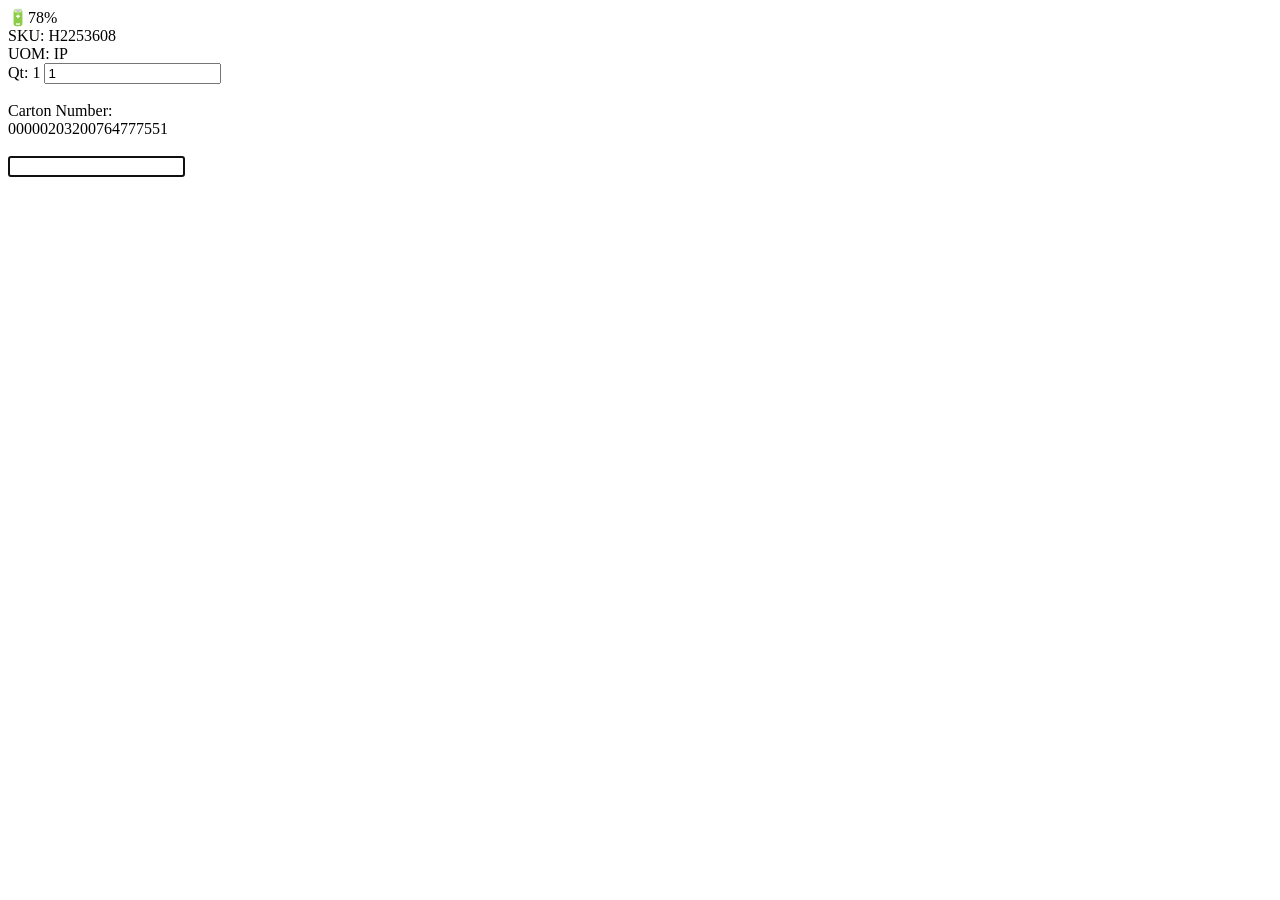
==== App_Simulador/templates/carton.html @ 01ea2962 "Add files via upload" ====
<!DOCTYPE html>
<html lang="pt-BR">
<head>
    <meta charset="UTF-8">
    <meta name="viewport" content="width=device-width, initial-scale=1.0">
    <title>Carton</title>

    <link rel="stylesheet" href="./static/styles.css">
</head>

<body>

<div class="coletor">

    <div class="topo">
        <span id="hora"></span>
        <span>🔋78%</span>
    </div>

    <div class="conteudo">

        <div class="linha-info">
            <span>SKU:</span>
            <span class="codigo">H2253608</span>
            
            <br>
            <span class="espaco"></span>
            <span class="espaco"></span>
            <span class="texto-branco">UOM: IP</span>
        </div>

        <div class="linha-info">
            <span>Qt:</span>

            <span class="espaco"></span>

            <span class="codigo">      1</span>


            <input
                type="text"
                id="entrada"
                class="qty-carton-pqn"
                maxlength="2"
                value="1"
                readonly
            >
        </div>

        <br>

        <div class="linha-info">
            <span>Carton Number:</span>
        </div>

        <div class="linha-info">
            <span class="codigo">
                00000203200764777551
            </span>
        </div>

        <br>

        <input
            type="text"
            id="carton"
            class="qty-carton"
            maxlength="20"
            autofocus
        >

    </div>

</div>

<script src="./static/rf.js"></script>
<script src="./static/carton.js"></script>

</body>
</html>
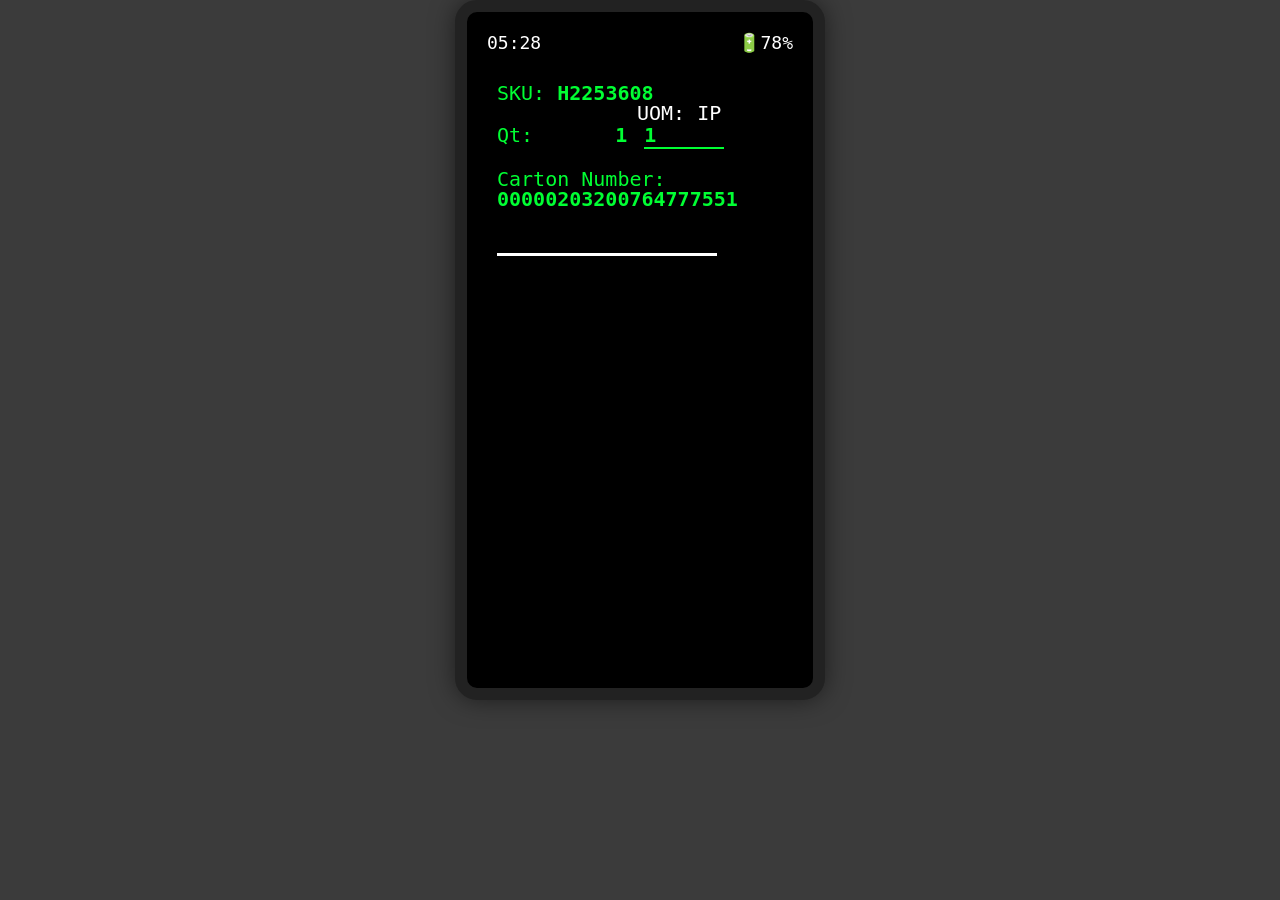
==== commit a9bd92df: "Adicionar . no css e jss de cada html" ====
--- a/App_Simulador/templates/carton.html
+++ b/App_Simulador/templates/carton.html
@@ -5,7 +5,7 @@
     <meta name="viewport" content="width=device-width, initial-scale=1.0">
     <title>Carton</title>
 
-    <link rel="stylesheet" href="./static/styles.css">
+    <link rel="stylesheet" href="../static/styles.css">
 </head>
 
 <body>
@@ -73,8 +73,8 @@
 
 </div>
 
-<script src="./static/rf.js"></script>
-<script src="./static/carton.js"></script>
+<script src="../static/rf.js"></script>
+<script src="../static/carton.js"></script>
 
 </body>
 </html>
--- a/App_Simulador/static/styles.css
+++ b/App_Simulador/static/styles.css
@@ -0,0 +1,242 @@
+*{
+    margin: 0;
+    padding: 0;
+    box-sizing: border-box;
+}
+
+body{
+    background:#3b3b3b;
+
+    display: flex;
+    justify-content: center;
+    align-items: center;
+
+    height: 100%;
+
+    font-family:Consolas, monospace;
+}
+
+.coletor{
+
+    width: 370px;
+    height: 700px;
+
+    background: #000;
+
+    border:12px solid #222;
+    border-radius: 22px;
+
+    padding: 20px;
+
+    box-shadow: 0 0 25px rgba(0,0,0,.5);
+}
+
+.topo{
+    display: flex;
+    justify-content: space-between;
+
+    color:white;
+
+    font-size: 18px;
+
+    margin-bottom: 30px;
+}
+
+.conteudo{
+    color:#00ff33;
+    margin-left: 10px;
+    font-size: 20px;
+
+    line-height: 20px;
+}
+
+.linha{
+    display: flex;
+    align-items: center;
+    line-height: 1.1;
+    margin: 0;
+    padding: 0;
+    letter-spacing: 1px;
+    color:#00ff33;
+    font-size: 18px;
+    font-family:Consolas, monospace;
+}
+
+.area-inferior{
+    display: flex;
+
+    justify-content: space-between;
+
+    align-items: flex-start;
+
+    margin-top: 10px;
+
+}
+
+input{
+    width: 35px;
+
+    background: black;
+
+    border:none;
+
+    border-bottom: 2px solid #00ff33;
+
+    color:#00ff33;
+
+    font-size: 20px;
+    font-weight:bold;
+    font-family:Consolas, monospace;
+
+    outline: none;
+
+    text-transform: uppercase;
+
+}
+
+input::selection{
+    background: #00ff33;
+    color: black;
+}
+
+input:focus{
+    border-bottom: 3px solid white;
+}
+
+.numero{
+    color: white;
+}
+
+.lojp{
+    background: #ff1d1d;
+    color:#000;
+    font-weight: bold;
+    padding: 2px 6px;
+    border-radius: 2px;
+    font-size: 20px;
+}
+
+.esquerda{
+    display: flex;
+    align-items: center;
+    gap: 15px;
+}
+
+.entrada{
+    display: flex;
+    align-items: center;
+    justify-content: flex-end;
+    gap: 8px;
+    margin-left:auto;
+}
+
+.prompt{
+    color: #00ff33;
+    font-size: 18px;
+    font-family:Consolas, monospace;
+}
+
+.area-direita{
+    display: flex;
+    justify-content: space-between;
+    align-items: center;
+    margin-top: 25px;
+}
+
+.conteudo-titulo{
+    color:#ffffff;
+    margin-left: 10px;
+    font-size: 20px;
+
+    line-height: 20px;
+}
+
+.titulo{
+    color:#ffffff;
+    font-size:22px;
+    font-weight:bold;
+    margin-bottom:8px;
+}
+
+.campo{
+    color:#00ff33;
+    font-size:20px;
+}
+
+.valor{
+    color:#00ff33;
+    font-size:18px;
+    margin-bottom:20px;
+}
+
+.codigo{
+
+    font-weight:bold;
+}
+
+.entrada-picking input{
+
+    width:120px;
+
+    background:black;
+
+    border:none;
+
+    border-bottom:2px solid #00ff33;
+
+    color:#00ff33;
+
+    font-size:22px;
+
+    font-family:Consolas, monospace;
+
+    outline:none;
+
+}
+
+.texto-branco{
+    color: white;
+}
+
+.qty-grande{
+    width: 120px;
+    margin-left: 8px;
+}
+
+.qty-pequeno{
+    width: 28px;
+    margin-left: 8px;
+}
+
+.espaco{
+    margin-left: 70px;
+}
+
+.qty-carton-pqn{
+    width: 80px;
+    margin-left:5px;
+}
+
+.qty-carton{
+    width: 220px;
+}
+
+.audit-sku{
+    width: 250px;
+}
+
+.audit-lot{
+    width: 190px;
+    margin-left:5px;    
+}
+
+.titulo-audit{
+    margin-left: 12px;
+    color: #ffffff;
+    font-size: 20px;
+    margin-bottom: 6px;
+}
+
+.linha-input{
+    margin-top: 2px;
+}
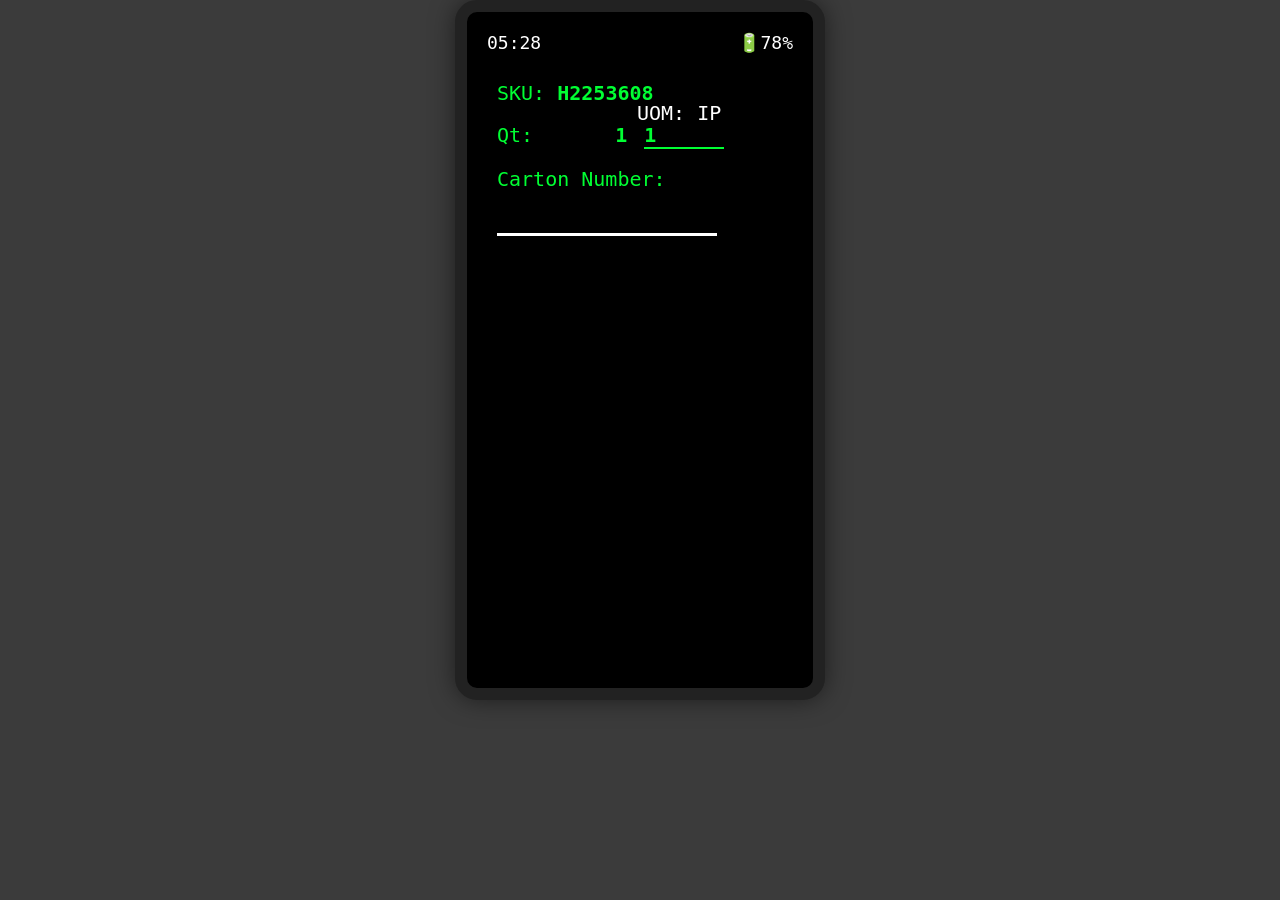
==== commit b7e9fbe5: "inclusão do load consol e correção de alguns bugs" ====
--- a/App_Simulador/templates/carton.html
+++ b/App_Simulador/templates/carton.html
@@ -54,8 +54,8 @@
         </div>
 
         <div class="linha-info">
-            <span class="codigo">
-                00000203200764777551
+            <span id="carton-info" class="codigo no-select">
+                
             </span>
         </div>
 
@@ -64,6 +64,11 @@
         <input
             type="text"
             id="carton"
+            inputmode="none"
+            autocomplete="off"
+            autocorrect="off"
+            autocapitalize="off"
+            spellcheck="false"
             class="qty-carton"
             maxlength="20"
             autofocus
@@ -73,6 +78,7 @@
 
 </div>
 
+<script src="../static/tarefas.js"></script>
 <script src="../static/rf.js"></script>
 <script src="../static/carton.js"></script>
 
--- a/App_Simulador/static/styles.css
+++ b/App_Simulador/static/styles.css
@@ -239,4 +239,22 @@
 
 .linha-input{
     margin-top: 2px;
+}
+
+.codigo.no-select {
+    user-select: none;
+    -webkit-user-select: none;
+    -moz-user-select: none;
+    -ms-user-select: none;
+}
+
+.entrada-load input{
+    width: 245px;
+    background:black;
+    border:none;
+    border-bottom:2px solid #00ff33;
+    color:#00ff33;
+    font-size:22px;
+    font-family:Consolas, monospace;
+    outline:none;
 }
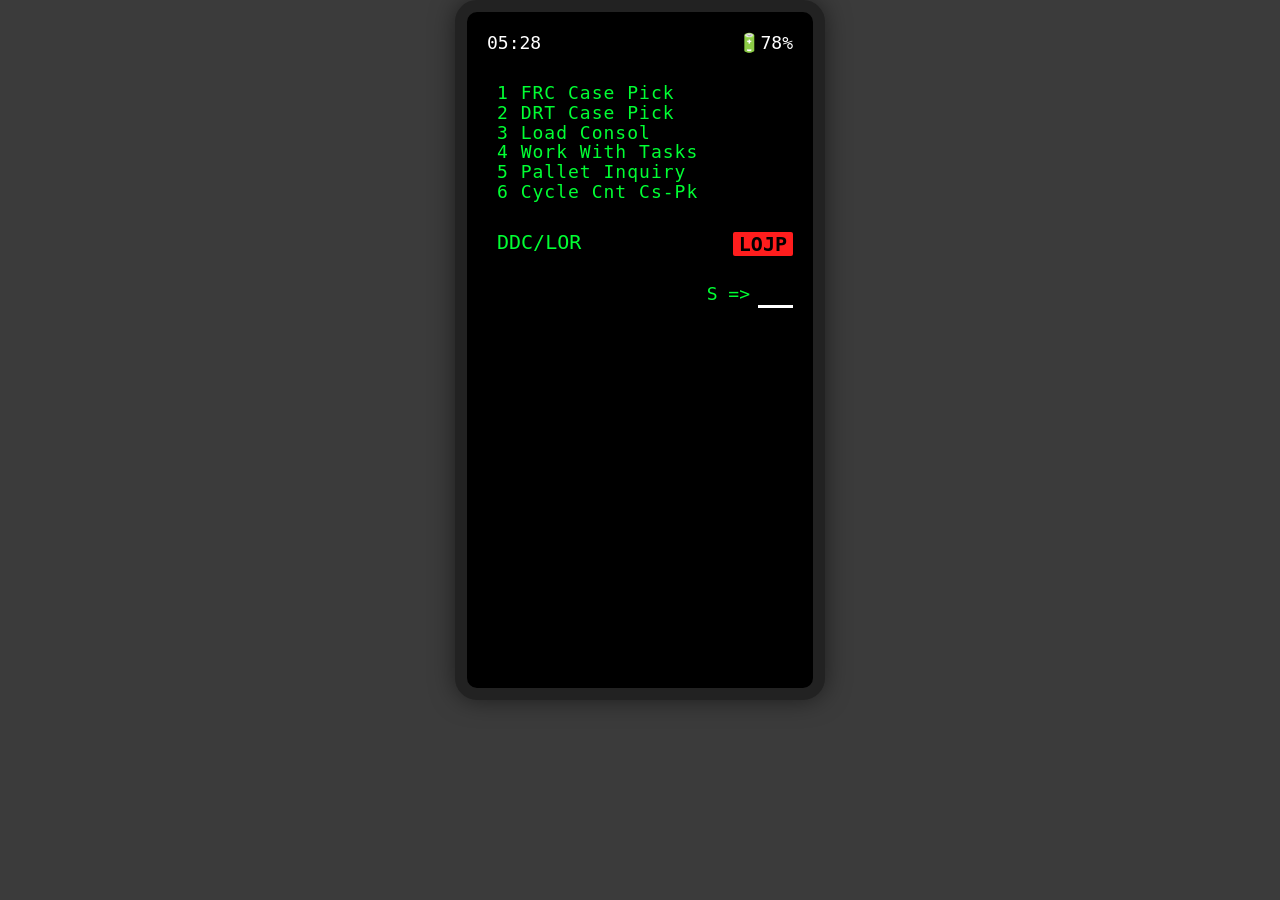
==== commit 2e0a4de4: "inclusão de tarefas fracionadas" ====
--- a/App_Simulador/templates/carton.html
+++ b/App_Simulador/templates/carton.html
@@ -21,7 +21,7 @@
 
         <div class="linha-info">
             <span>SKU:</span>
-            <span class="codigo">H2253608</span>
+            <span id="sku" class="codigo"></span>
             
             <br>
             <span class="espaco"></span>
@@ -34,14 +34,14 @@
 
             <span class="espaco"></span>
 
-            <span class="codigo">      1</span>
+            <span id="quantidade" class="codigo"></span>
 
 
             <input
                 type="text"
                 id="entrada"
                 class="qty-carton-pqn"
-                maxlength="2"
+                maxlength="3"
                 value="1"
                 readonly
             >
